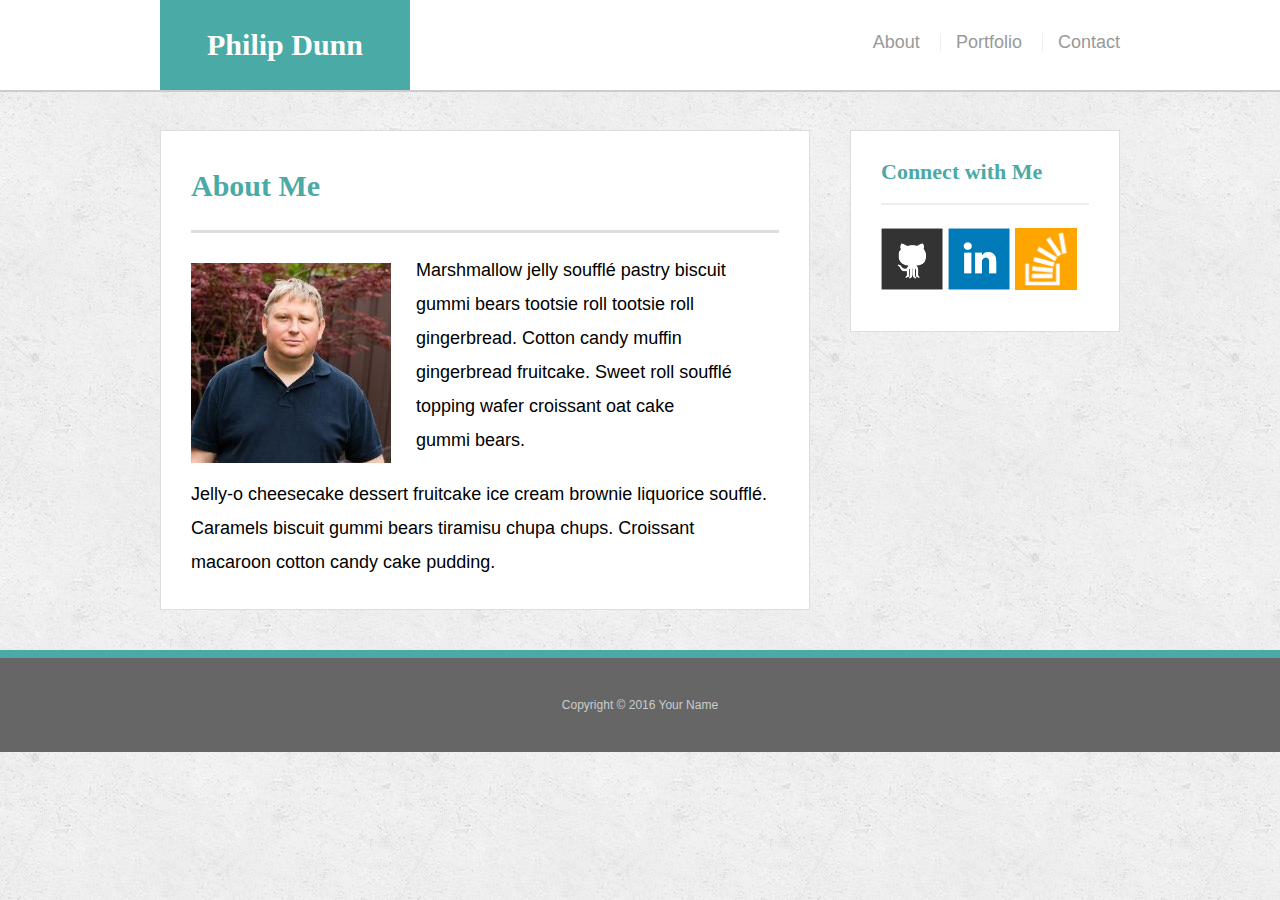
==== index.html @ 95095fbc "first commit" ====
<!doctype html>
<html lang="en-us">

<head>
  <meta charset="UTF-8">
  <meta name="viewport" content="width=device-width, initial-scale=1.0">
  <title>About | Philip Dunn</title>
  <link rel="stylesheet" type="text/css" href="assets/css/reset.css">
  <link rel="stylesheet" type="text/css" href="assets/css/style.css">
</head>

<body>

  <header id="masthead">
    <div class="container">
      <a href="index.html" id="logo">Philip Dunn</a>
      <nav>
        <a href="index.html">About</a>
        <a href="portfolio.html">Portfolio</a>
        <a href="contact.html">Contact</a>
      </nav>
    </div>
  </header>

  <div id="main-container" class="container">
    <section class="main-section">
      <h1>About Me</h1>

      <img src="assets/images/Philip Dunn.jpg" class="auth-image" alt="Philip Dunn">

      <p>Marshmallow jelly souffl&eacute; pastry biscuit gummi bears tootsie roll tootsie roll gingerbread. Cotton candy muffin gingerbread fruitcake. Sweet roll souffl&eacute; topping wafer croissant oat cake gummi&nbsp;bears.</p>

      <p>Jelly-o cheesecake dessert fruitcake ice cream brownie liquorice souffl&eacute;. Caramels biscuit gummi bears tiramisu chupa chups. Croissant macaroon cotton candy cake pudding.</p>

    </section>

    <section class="sidebar">
      <div id="connect">
        <h2>Connect with Me</h2>

        <a href="#"><img src="assets/images/github-128.png" class="social" alt="GitHub" /></a>
        <a href="#"><img src="assets/images/linkedin-128.png" class="social" alt="LinkedIn" /></a>
        <a href="#"><img src="assets/images/stackoverflow-128.png" class="social" alt="Stack Overflow" /></a>
      </div>
    </section>
  </div>

  <footer>
    <div class="container">
      Copyright &copy; 2016 Your Name
    </div>
  </footer>
</body>

</html>
---- assets/css/style.css ----
body {
  font-family: Arial, "Helvetica Neue", Helvetica, sans-serif;
  font-size: 18px;
  line-height: 34px;
  /*color: #777;*/
  background: url("../images/concrete_seamless.png");
}

* {
  box-sizing: border-box;
}

/* general */

.container {
  width: 100%;
  max-width: 960px;
  margin: 0 auto;
  clear: both;
}

h1,
h2,
h3,
p {
  margin-bottom: 20px;
}

p:last-child {
  margin-bottom: 0;
}

h1,
h2,
h3 {
  font-family: Georgia, Times, "Times New Roman", serif;
  font-weight: 700;
  color: #4aaaa5;
}

h1 {
  padding-bottom: 20px;
  font-size: 30px;
  line-height: 49px;
  border-bottom: 3px solid #ddd;
}

h2,
h3 {
  font-size: 22px;
}

/* header */

#masthead {
  position: fixed;
  z-index: 99;
  width: 100%;
  margin: 0 0 30px;
  overflow: auto;
  color: #fff;
  background: #fff;
  border-bottom: 2px solid #ccc;
}

#logo {
  float: left;
  width: 250px;
  height: 90px;
  font-family: Georgia, Times, "Times New Roman", serif;
  font-size: 30px;
  font-weight: 700;
  line-height: 90px;
  color: #fff;
  text-align: center;
  text-decoration: none;
  background: #4aaaa5;
}

nav {
  float: right;
  margin-top: 25px;
}

nav a {
  display: inline-block;
  padding-left: 15px;
  margin-left: 15px;
  line-height: 18px;
  color: #999;
  text-decoration: none;
  border-left: 1px solid #efefef;
}

nav a:first-child {
  border-left: 0 none;
}

/* footer */

footer {
  padding: 30px 0;
  clear: both;
  font-size: 12px;
  color: #fff;
  color: #ccc;
  text-align: center;
  background: #666;
  border-top: 8px solid #4aaaa5;
}

/* sidebar */

.sidebar {
  float: right;
  width: 100%;
  max-width: 270px;
  padding: 30px;
  margin-bottom: 20;
  background: #fff;
  border: 1px solid #ddd;
}

h3,
.sidebar h2 {
  padding-bottom: 20px;
  margin-bottom: 15px;
  line-height: 22px;
  border-bottom: 2px solid #eee;
}

.social {
  width: 62px;
  height: 62px;
  margin-top: 8px;
  margin-right: 5px;
}

.social:last-child {
  margin-right: 0;
}

/* main */

#main-container {
  padding-top: 130px;
}

.main-section {
  float: left;
  width: 100%;
  max-width: 650px;
  padding: 30px;
  margin: 0 0 40px;
  background: #fff;
  border: 1px solid #ddd;
}

/* portfolio page */

.work {
  position: relative;
  float: left;
  width: 274px;
  margin: 20px 0 25px;
  overflow: auto;
}

.work:nth-child(even) {
  margin-right: 40px;
}

.work img {
  width: 100%;
  border: 0 none;
  opacity: 0.8;
}

.work h3 {
  position: absolute;
  bottom: 20px;
  width: 100%;
  padding: 15px;
  margin-bottom: 0;
  font-weight: 300;
  line-height: 30px;
  color: #fff;
  text-align: center;
  background: #4aaaa5;
  border-bottom: 0;
}

.auth-image {
  float: left;
  width: 200px;
  height: auto;
  margin-top: 10px;
  margin-right: 25px;
}

/* contact page */

#contact-form ul {
  margin-bottom: 20px;
}

#contact-form li {
  margin-bottom: 10px;
}

label,
input[type=text],
input[type=email],
textarea {
  display: block;
  width: 100%;
}

input[type=text],
input[type=email],
textarea {
  height: 35px;
  padding: 0 10px;
  font-size: 14px;
  border: 1px solid #ddd;
}

textarea {
  height: 200px;
}

input[type=submit] {
  padding: 10px 30px;
  font-size: 18px;
  color: #fff;
  cursor: pointer;
  background: #4aaaa5;
  border: 0 none;
}
@media screen and (max-width: 980px) and (min-width: 769px) {
      .main-section{background-color: purple;}
      .sidebar{background-color: purple;}
}

@media screen and (max-width: 768px) and (min-width: 641px) {
    .main-section{background-color: lightgreen;}
    .sidebar{background-color: lightgreen;}
} 

@media screen and (max-width: 640px) and (min-width: 520px) {
  .main-section{background-color: lightblue;}
  .sidebar{background-color: lightblue;}
}
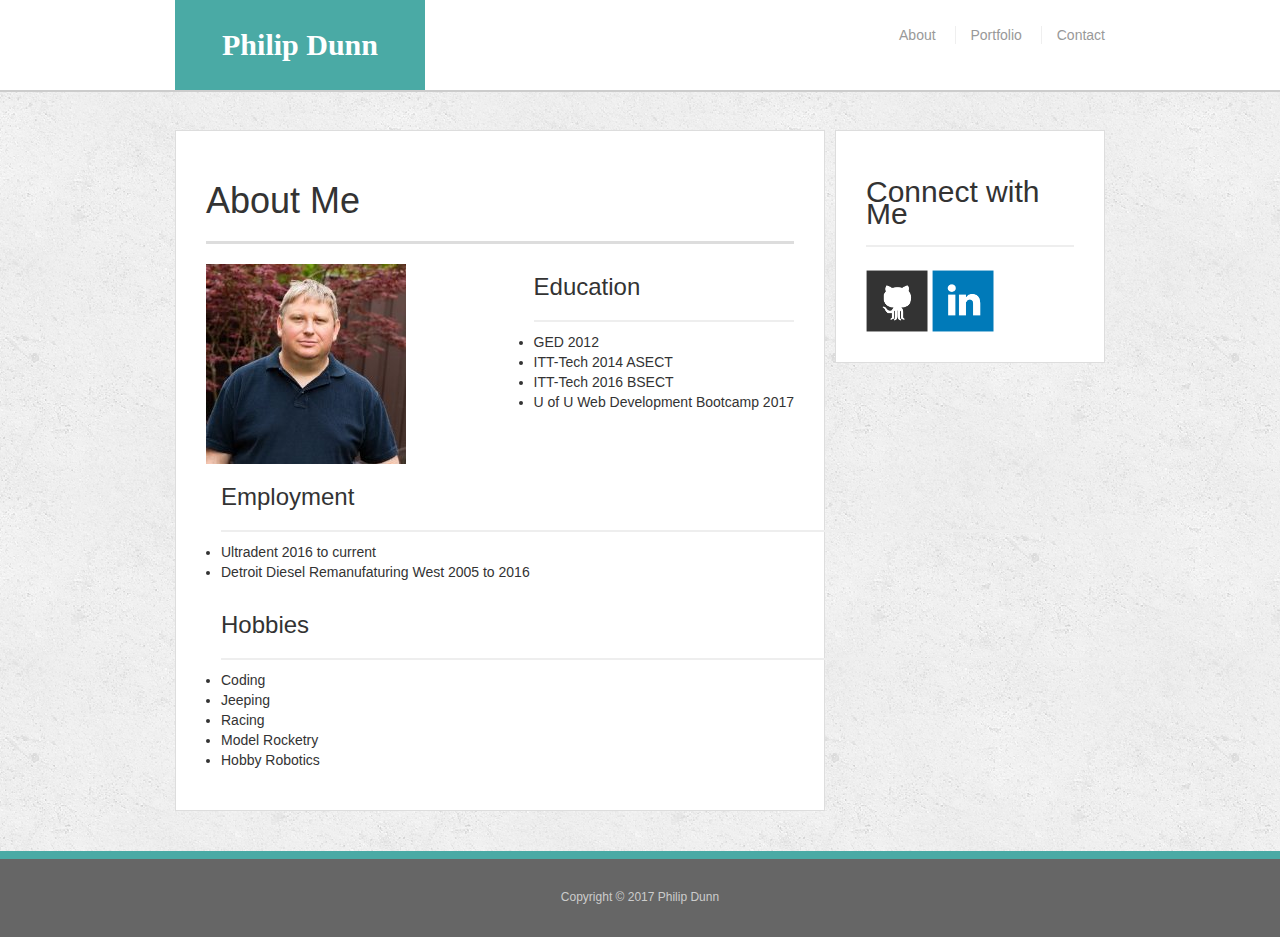
==== commit 623b0f92: "adding to my portfolio" ====
--- a/index.html
+++ b/index.html
@@ -7,6 +7,7 @@
   <title>About | Philip Dunn</title>
   <link rel="stylesheet" type="text/css" href="assets/css/reset.css">
   <link rel="stylesheet" type="text/css" href="assets/css/style.css">
+  <link rel="stylesheet" type="text/css" href="assets/css/bootstrap_min.css">
 </head>
 
 <body>
@@ -24,13 +25,40 @@
 
   <div id="main-container" class="container">
     <section class="main-section">
+      
       <h1>About Me</h1>
 
       <img src="assets/images/Philip Dunn.jpg" class="auth-image" alt="Philip Dunn">
 
-      <p>Marshmallow jelly souffl&eacute; pastry biscuit gummi bears tootsie roll tootsie roll gingerbread. Cotton candy muffin gingerbread fruitcake. Sweet roll souffl&eacute; topping wafer croissant oat cake gummi&nbsp;bears.</p>
+      <div id="education">
+        <h3>Education</h3>
+          <ul style="list-style-type:disc">
+            <li>GED 2012</li>
+            <li>ITT-Tech 2014 ASECT</li>
+            <li>ITT-Tech 2016 BSECT</li>
+            <li>U of U Web Development Bootcamp 2017 </li>
+          </ul>
+      </div>
 
-      <p>Jelly-o cheesecake dessert fruitcake ice cream brownie liquorice souffl&eacute;. Caramels biscuit gummi bears tiramisu chupa chups. Croissant macaroon cotton candy cake pudding.</p>
+      <div id="work" class="container">
+        <h3>Employment</h3>
+        <ul style="list-style-type:disc">
+          <li>Ultradent 2016 to current</li>
+          <li>Detroit Diesel Remanufaturing West 2005 to 2016</li>
+        </ul>
+      </div>
+
+
+      <div id="hobbies" class="container">
+        <h3>Hobbies</h3>
+          <ul style="list-style-type:disc">
+            <li>Coding</li>
+            <li>Jeeping</li>
+            <li>Racing</li>
+            <li>Model Rocketry</li>
+            <li>Hobby Robotics</li>
+          </ul>
+      </div>
 
     </section>
 
@@ -38,18 +66,21 @@
       <div id="connect">
         <h2>Connect with Me</h2>
 
-        <a href="#"><img src="assets/images/github-128.png" class="social" alt="GitHub" /></a>
-        <a href="#"><img src="assets/images/linkedin-128.png" class="social" alt="LinkedIn" /></a>
-        <a href="#"><img src="assets/images/stackoverflow-128.png" class="social" alt="Stack Overflow" /></a>
+        <a href="https://github.com/jester2255"><img src="assets/images/github-128.png" class="social" alt="GitHub" /></a>
+        <a href="https://www.linkedin.com/in/philip-dunn-348b1b60/"><img src="assets/images/linkedin-128.png" class="social" alt="LinkedIn" /></a>
+        <!-- <a href="#"><img src="assets/images/stackoverflow-128.png" class="social" alt="Stack Overflow" /></a> -->
       </div>
     </section>
   </div>
 
   <footer>
     <div class="container">
-      Copyright &copy; 2016 Your Name
+      Copyright &copy; 2017 Philip Dunn
     </div>
   </footer>
 </body>
-
+  <script type="text/javascript"></script>
+  <script type="text/javascript" src= "assets/logic/jquery_3.2.1.js"></script>
+  <script type="text/javascript" src= "assets/logic/jquery_3.2.1.min.js"></script>
+  <script type="text/javascript" src= "assets/logic/muscle.js"></script>
 </html>--- a/assets/css/style.css
+++ b/assets/css/style.css
@@ -156,6 +156,13 @@
   border: 1px solid #ddd;
 }
 
+#education{
+  float: right;
+}
+#hobbies{
+  float: left;
+
+}
 /* portfolio page */
 
 .work {
@@ -238,16 +245,743 @@
   border: 0 none;
 }
 @media screen and (max-width: 980px) and (min-width: 769px) {
-      .main-section{background-color: purple;}
+      /*.main-section{background-color: purple;}
       .sidebar{background-color: purple;}
+      .sidebar {
+        float: right;
+        width: 100%;
+        max-width: 370px;
+        padding: 30px;
+        margin-bottom: 40;
+        background: #fff;
+        border: 1px solid #ddd;*/
+
+        body {
+  font-family: Arial, "Helvetica Neue", Helvetica, sans-serif;
+  font-size: 18px;
+  line-height: 34px;
+  /*color: #777;*/
+  background: url("../images/concrete_seamless.png");
+}
+
+* {
+  box-sizing: border-box;
+}
+
+/* general */
+
+.container {
+  width: 100%;
+  max-width: 960px;
+  margin: 0 auto;
+  clear: both;
+}
+
+h1,
+h2,
+h3,
+p {
+  margin-bottom: 20px;
+}
+
+p:last-child {
+  margin-bottom: 0;
+}
+
+h1,
+h2,
+h3 {
+  font-family: Georgia, Times, "Times New Roman", serif;
+  font-weight: 700;
+  color: #4aaaa5;
+}
+
+h1 {
+  padding-bottom: 20px;
+  font-size: 30px;
+  line-height: 49px;
+  border-bottom: 3px solid #ddd;
+}
+
+h2,
+h3 {
+  font-size: 22px;
+}
+
+/* header */
+
+#masthead {
+  position: fixed;
+  z-index: 99;
+  width: 100%;
+  margin: 0 0 30px;
+  overflow: auto;
+  color: #fff;
+  background: #fff;
+  border-bottom: 2px solid #ccc;
+}
+
+#logo {
+  float: left;
+  width: 250px;
+  height: 90px;
+  font-family: Georgia, Times, "Times New Roman", serif;
+  font-size: 30px;
+  font-weight: 700;
+  line-height: 90px;
+  color: #fff;
+  text-align: center;
+  text-decoration: none;
+  background: #4aaaa5;
+}
+
+nav {
+  float: right;
+  margin-top: 25px;
+}
+
+nav a {
+  display: inline-block;
+  padding-left: 15px;
+  margin-left: 15px;
+  line-height: 18px;
+  color: #999;
+  text-decoration: none;
+  border-left: 1px solid #efefef;
+}
+
+nav a:first-child {
+  border-left: 0 none;
+}
+
+/* footer */
+
+footer {
+  padding: 30px 0;
+  clear: both;
+  font-size: 12px;
+  color: #fff;
+  color: #ccc;
+  text-align: center;
+  background: #666;
+  border-top: 8px solid #4aaaa5;
+}
+
+/* sidebar */
+
+.sidebar {
+  
+  width: 100%;
+  max-width: 960px;
+  padding: 30px;
+  margin-bottom: 20;
+  background: #fff;
+  border: 1px solid #ddd;
+}
+
+h3,
+.sidebar h2 {
+  padding-bottom: 20px;
+  margin-bottom: 15px;
+  line-height: 22px;
+  border-bottom: 2px solid #eee;
+}
+
+.social {
+  width: 62px;
+  height: 62px;
+  margin-top: 8px;
+  margin-right: 5px;
+}
+
+.social:last-child {
+  margin-right: 0;
+}
+
+/* main */
+
+#main-container {
+  padding-top: 130px;
+}
+
+.main-section {
+  float: left;
+  width: 100%;
+  max-width: 650px;
+  padding: 30px;
+  margin: 0 0 40px;
+  background: #fff;
+  border: 1px solid #ddd;
+}
+
+/* portfolio page */
+
+.work {
+  position: relative;
+  float: left;
+  width: 274px;
+  margin: 20px 0 25px;
+  overflow: auto;
+}
+
+.work:nth-child(even) {
+  margin-right: 40px;
+}
+
+.work img {
+  width: 100%;
+  border: 0 none;
+  opacity: 0.8;
+}
+
+.work h3 {
+  position: absolute;
+  bottom: 20px;
+  width: 100%;
+  padding: 15px;
+  margin-bottom: 0;
+  font-weight: 300;
+  line-height: 30px;
+  color: #fff;
+  text-align: center;
+  background: #4aaaa5;
+  border-bottom: 0;
+}
+
+.auth-image {
+  float: left;
+  width: 200px;
+  height: auto;
+  margin-top: 10px;
+  margin-right: 25px;
+}
+
+/* contact page */
+
+#contact-form ul {
+  margin-bottom: 20px;
+}
+
+#contact-form li {
+  margin-bottom: 10px;
+}
+
+label,
+input[type=text],
+input[type=email],
+textarea {
+  display: block;
+  width: 100%;
+}
+
+input[type=text],
+input[type=email],
+textarea {
+  height: 35px;
+  padding: 0 10px;
+  font-size: 14px;
+  border: 1px solid #ddd;
+}
+
+textarea {
+  height: 200px;
+}
+
+input[type=submit] {
+  padding: 10px 30px;
+  font-size: 18px;
+  color: #fff;
+  cursor: pointer;
+  background: #4aaaa5;
+  border: 0 none;
+}
+
 }
 
 @media screen and (max-width: 768px) and (min-width: 641px) {
-    .main-section{background-color: lightgreen;}
-    .sidebar{background-color: lightgreen;}
+   /* .main-section{background-color: lightgreen;}
+    .sidebar{background-color: lightgreen;}*/
+      body {
+  font-family: Arial, "Helvetica Neue", Helvetica, sans-serif;
+  font-size: 18px;
+  line-height: 34px;
+  /*color: #777;*/
+  background: url("../images/concrete_seamless.png");
+}
+
+* {
+  box-sizing: border-box;
+}
+
+/* general */
+
+.container {
+  width: 100%;
+  max-width: 960px;
+  margin: 0 auto;
+  clear: both;
+}
+
+h1,
+h2,
+h3,
+p {
+  margin-bottom: 20px;
+}
+
+p:last-child {
+  margin-bottom: 0;
+}
+
+h1,
+h2,
+h3 {
+  font-family: Georgia, Times, "Times New Roman", serif;
+  font-weight: 700;
+  color: #4aaaa5;
+}
+
+h1 {
+  padding-bottom: 20px;
+  font-size: 30px;
+  line-height: 49px;
+  border-bottom: 3px solid #ddd;
+}
+
+h2,
+h3 {
+  font-size: 22px;
+}
+
+/* header */
+
+#masthead {
+  position: fixed;
+  z-index: 99;
+  width: 100%;
+  margin: 0 0 30px;
+  overflow: auto;
+  color: #fff;
+  background: #fff;
+  border-bottom: 2px solid #ccc;
+}
+
+#logo {
+  float: left;
+  width: 250px;
+  height: 90px;
+  font-family: Georgia, Times, "Times New Roman", serif;
+  font-size: 30px;
+  font-weight: 700;
+  line-height: 90px;
+  color: #fff;
+  text-align: center;
+  text-decoration: none;
+  background: #4aaaa5;
+}
+
+nav {
+  float: right;
+  margin-top: 25px;
+}
+
+nav a {
+  display: inline-block;
+  padding-left: 15px;
+  margin-left: 15px;
+  line-height: 18px;
+  color: #999;
+  text-decoration: none;
+  border-left: 1px solid #efefef;
+}
+
+nav a:first-child {
+  border-left: 0 none;
+}
+
+/* footer */
+
+footer {
+  padding: 30px 0;
+  clear: both;
+  font-size: 12px;
+  color: #fff;
+  color: #ccc;
+  text-align: center;
+  background: #666;
+  border-top: 8px solid #4aaaa5;
+}
+
+/* sidebar */
+
+.sidebar {
+ 
+  width: 100%;
+  max-width: 748px;
+  padding: 30px;
+  margin-bottom: 20;
+  background: #fff;
+  border: 1px solid #ddd;
+}
+
+h3,
+.sidebar h2 {
+  padding-bottom: 20px;
+  margin-bottom: 15px;
+  line-height: 22px;
+  border-bottom: 2px solid #eee;
+}
+
+.social {
+  width: 62px;
+  height: 62px;
+  margin-top: 8px;
+  margin-right: 5px;
+}
+
+.social:last-child {
+  margin-right: 0;
+}
+
+/* main */
+
+#main-container {
+  padding-top: 130px;
+}
+
+.main-section {
+  float: left;
+  width: 100%;
+  max-width: 650px;
+  padding: 30px;
+  margin: 0 0 40px;
+  background: #fff;
+  border: 1px solid #ddd;
+}
+
+/* portfolio page */
+
+.work {
+  position: relative;
+  float: left;
+  width: 274px;
+  margin: 20px 0 25px;
+  overflow: auto;
+}
+
+.work:nth-child(even) {
+  margin-right: 40px;
+}
+
+.work img {
+  width: 100%;
+  border: 0 none;
+  opacity: 0.8;
+}
+
+.work h3 {
+  position: absolute;
+  bottom: 20px;
+  width: 100%;
+  padding: 15px;
+  margin-bottom: 0;
+  font-weight: 300;
+  line-height: 30px;
+  color: #fff;
+  text-align: center;
+  background: #4aaaa5;
+  border-bottom: 0;
+}
+
+.auth-image {
+  float: left;
+  width: 200px;
+  height: auto;
+  margin-top: 10px;
+  margin-right: 25px;
+}
+
+/* contact page */
+
+#contact-form ul {
+  margin-bottom: 20px;
+}
+
+#contact-form li {
+  margin-bottom: 10px;
+}
+
+label,
+input[type=text],
+input[type=email],
+textarea {
+  display: block;
+  width: 100%;
+}
+
+input[type=text],
+input[type=email],
+textarea {
+  height: 35px;
+  padding: 0 10px;
+  font-size: 14px;
+  border: 1px solid #ddd;
+}
+
+textarea {
+  height: 200px;
+}
+
+input[type=submit] {
+  padding: 10px 30px;
+  font-size: 18px;
+  color: #fff;
+  cursor: pointer;
+  background: #4aaaa5;
+  border: 0 none;
+}
 } 
 
 @media screen and (max-width: 640px) and (min-width: 520px) {
-  .main-section{background-color: lightblue;}
-  .sidebar{background-color: lightblue;}
+  /*.main-section{background-color: lightblue;}
+  .sidebar{background-color: lightblue;}*/
+  body {
+  font-family: Arial, "Helvetica Neue", Helvetica, sans-serif;
+  font-size: 18px;
+  line-height: 34px;
+  /*color: #777;*/
+  background: url("../images/concrete_seamless.png");
+}
+
+* {
+  box-sizing: border-box;
+}
+
+/* general */
+
+.container {
+  width: 100%;
+  max-width: 960px;
+  margin: 0 auto;
+  clear: both;
+}
+
+h1,
+h2,
+h3,
+p {
+  margin-bottom: 20px;
+}
+
+p:last-child {
+  margin-bottom: 0;
+}
+
+h1,
+h2,
+h3 {
+  font-family: Georgia, Times, "Times New Roman", serif;
+  font-weight: 700;
+  color: #4aaaa5;
+}
+
+h1 {
+  padding-bottom: 20px;
+  font-size: 30px;
+  line-height: 49px;
+  border-bottom: 3px solid #ddd;
+}
+
+h2,
+h3 {
+  font-size: 22px;
+}
+
+/* header */
+
+#masthead {
+  position: fixed;
+  z-index: 99;
+  width: 100%;
+  margin: 0 0 30px;
+  overflow: auto;
+  color: #fff;
+  background: #fff;
+  border-bottom: 2px solid #ccc;
+}
+
+#logo {
+  float: left;
+  width: 250px;
+  height: 90px;
+  font-family: Georgia, Times, "Times New Roman", serif;
+  font-size: 30px;
+  font-weight: 700;
+  line-height: 90px;
+  color: #fff;
+  text-align: center;
+  text-decoration: none;
+  background: #4aaaa5;
+}
+
+nav {
+  float: right;
+  margin-top: 25px;
+}
+
+nav a {
+  display: inline-block;
+  padding-left: 15px;
+  margin-left: 15px;
+  line-height: 18px;
+  color: #999;
+  text-decoration: none;
+  border-left: 1px solid #efefef;
+}
+
+nav a:first-child {
+  border-left: 0 none;
+}
+
+/* footer */
+
+footer {
+  padding: 30px 0;
+  clear: both;
+  font-size: 12px;
+  color: #fff;
+  color: #ccc;
+  text-align: center;
+  background: #666;
+  border-top: 8px solid #4aaaa5;
+}
+
+/* sidebar */
+
+.sidebar {
+ 
+  width: 100%;
+  max-width: 620px;
+  padding: 30px;
+  margin-bottom: 20;
+  background: #fff;
+  border: 1px solid #ddd;
+}
+
+h3,
+.sidebar h2 {
+  padding-bottom: 20px;
+  margin-bottom: 15px;
+  line-height: 22px;
+  border-bottom: 2px solid #eee;
+}
+
+.social {
+  width: 62px;
+  height: 62px;
+  margin-top: 8px;
+  margin-right: 5px;
+}
+
+.social:last-child {
+  margin-right: 0;
+}
+
+/* main */
+
+#main-container {
+  padding-top: 130px;
+}
+
+.main-section {
+  float: left;
+  width: 100%;
+  max-width: 650px;
+  padding: 30px;
+  margin: 0 0 40px;
+  background: #fff;
+  border: 1px solid #ddd;
+}
+
+/* portfolio page */
+
+.work {
+  position: relative;
+  float: left;
+  width: 274px;
+  margin: 20px 0 25px;
+  overflow: auto;
+}
+
+.work:nth-child(even) {
+  margin-right: 40px;
+}
+
+.work img {
+  width: 100%;
+  border: 0 none;
+  opacity: 0.8;
+}
+
+.work h3 {
+  position: absolute;
+  bottom: 20px;
+  width: 100%;
+  padding: 15px;
+  margin-bottom: 0;
+  font-weight: 300;
+  line-height: 30px;
+  color: #fff;
+  text-align: center;
+  background: #4aaaa5;
+  border-bottom: 0;
+}
+
+.auth-image {
+  float: left;
+  width: 200px;
+  height: auto;
+  margin-top: 10px;
+  margin-right: 25px;
+}
+
+/* contact page */
+
+#contact-form ul {
+  margin-bottom: 20px;
+}
+
+#contact-form li {
+  margin-bottom: 10px;
+}
+
+label,
+input[type=text],
+input[type=email],
+textarea {
+  display: block;
+  width: 100%;
+}
+
+input[type=text],
+input[type=email],
+textarea {
+  height: 35px;
+  padding: 0 10px;
+  font-size: 14px;
+  border: 1px solid #ddd;
+}
+
+textarea {
+  height: 200px;
+}
+
+input[type=submit] {
+  padding: 10px 30px;
+  font-size: 18px;
+  color: #fff;
+  cursor: pointer;
+  background: #4aaaa5;
+  border: 0 none;
+}
 }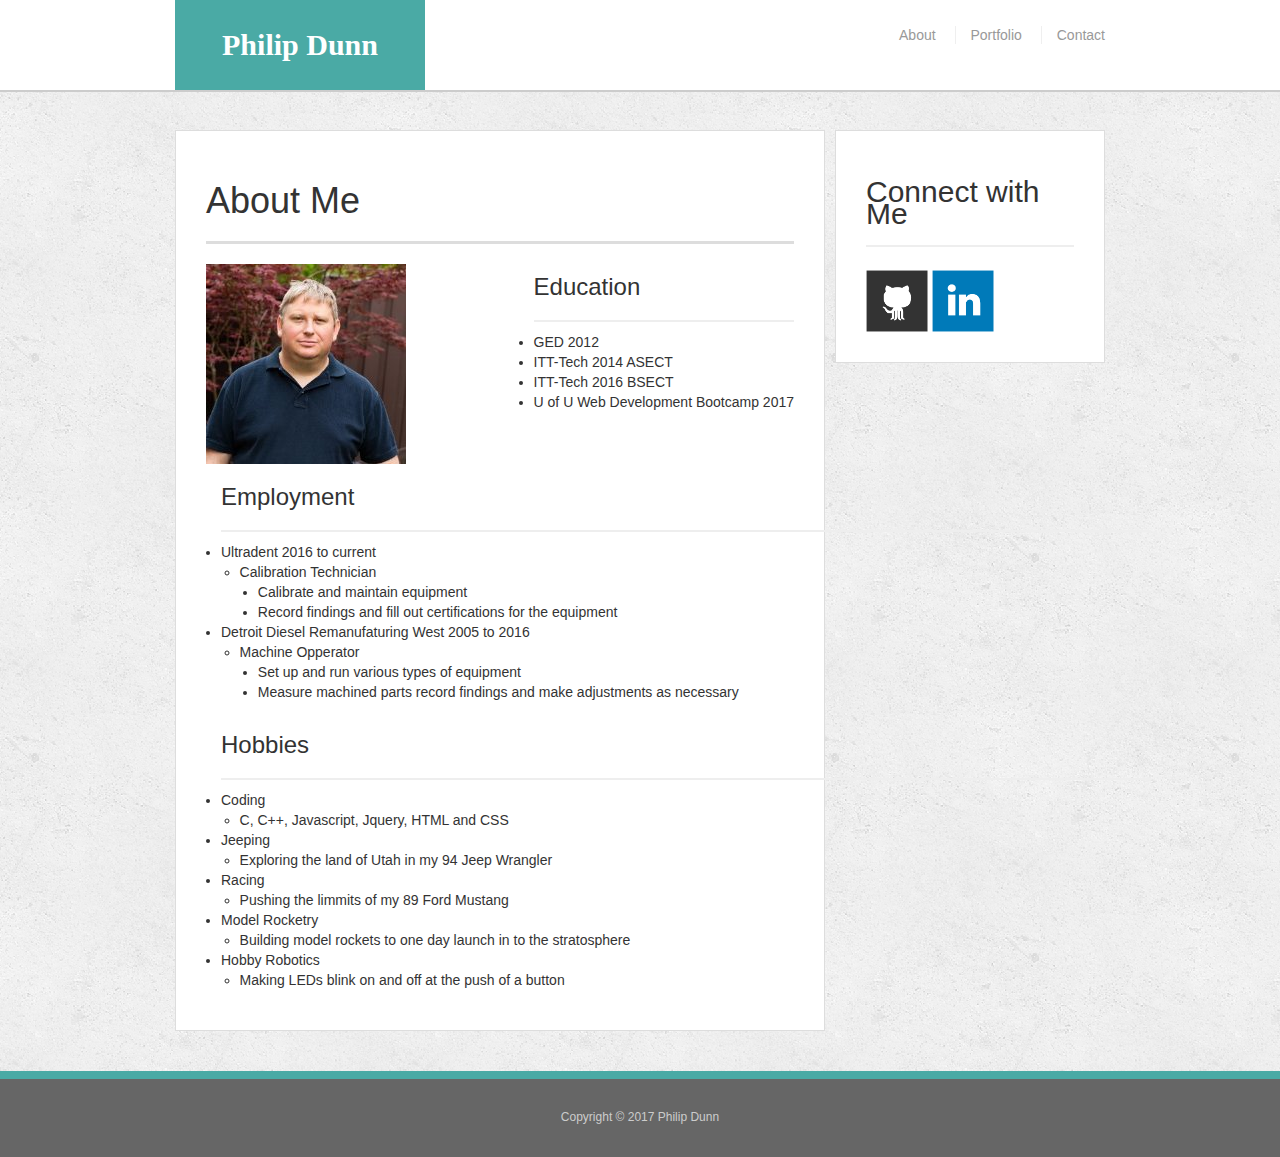
==== commit 3c10ae50: "add more" ====
--- a/index.html
+++ b/index.html
@@ -32,7 +32,7 @@
 
       <div id="education">
         <h3>Education</h3>
-          <ul style="list-style-type:disc">
+          <ul class="A">
             <li>GED 2012</li>
             <li>ITT-Tech 2014 ASECT</li>
             <li>ITT-Tech 2016 BSECT</li>
@@ -42,21 +42,50 @@
 
       <div id="work" class="container">
         <h3>Employment</h3>
-        <ul style="list-style-type:disc">
+        <ul class="A">
           <li>Ultradent 2016 to current</li>
+            <ul class="B">
+              <li>Calibration Technician</li>
+                <ul class="C">
+                  <li>Calibrate and maintain equipment</li>
+                  <li>Record findings and fill out certifications for the equipment</li>
+                </ul>
+            </ul>
           <li>Detroit Diesel Remanufaturing West 2005 to 2016</li>
+            <ul class="B">
+              <li>Machine Opperator</li>
+                <ul class="C">
+                    <li>Set up and run various types of equipment</li>
+                    <li>Measure machined parts record findings and make adjustments as necessary</li>
+                </ul>
+            </ul>
         </ul>
       </div>
 
 
       <div id="hobbies" class="container">
         <h3>Hobbies</h3>
-          <ul style="list-style-type:disc">
+          <ul class="A">
             <li>Coding</li>
+              <ul class="B">
+                <li>C, C++, Javascript, Jquery, HTML and CSS</li>
+              </ul>
             <li>Jeeping</li>
+              <ul class="B">
+                <li>Exploring the land of Utah in my 94 Jeep Wrangler</li>
+              </ul>
             <li>Racing</li>
+              <ul class="B">
+                <li>Pushing the limmits of my 89 Ford Mustang</li>
+              </ul>
             <li>Model Rocketry</li>
+              <ul class="B">
+                <li>Building model rockets to one day launch in to the stratosphere</li>
+              </ul>
             <li>Hobby Robotics</li>
+              <ul class="B">
+                <li>Making LEDs blink on and off at the push of a button</li>
+              </ul>
           </ul>
       </div>
 
--- a/assets/css/style.css
+++ b/assets/css/style.css
@@ -161,7 +161,19 @@
 }
 #hobbies{
   float: left;
-
+}
+
+.A{
+  list-style-type:disc;
+}
+.B{
+  list-style-type: circle;
+   margin: 0% 0% 0% 2%;
+}
+
+.C{
+  list-style-type: disc;
+  margin: 0 0 0 2%;
 }
 /* portfolio page */
 
